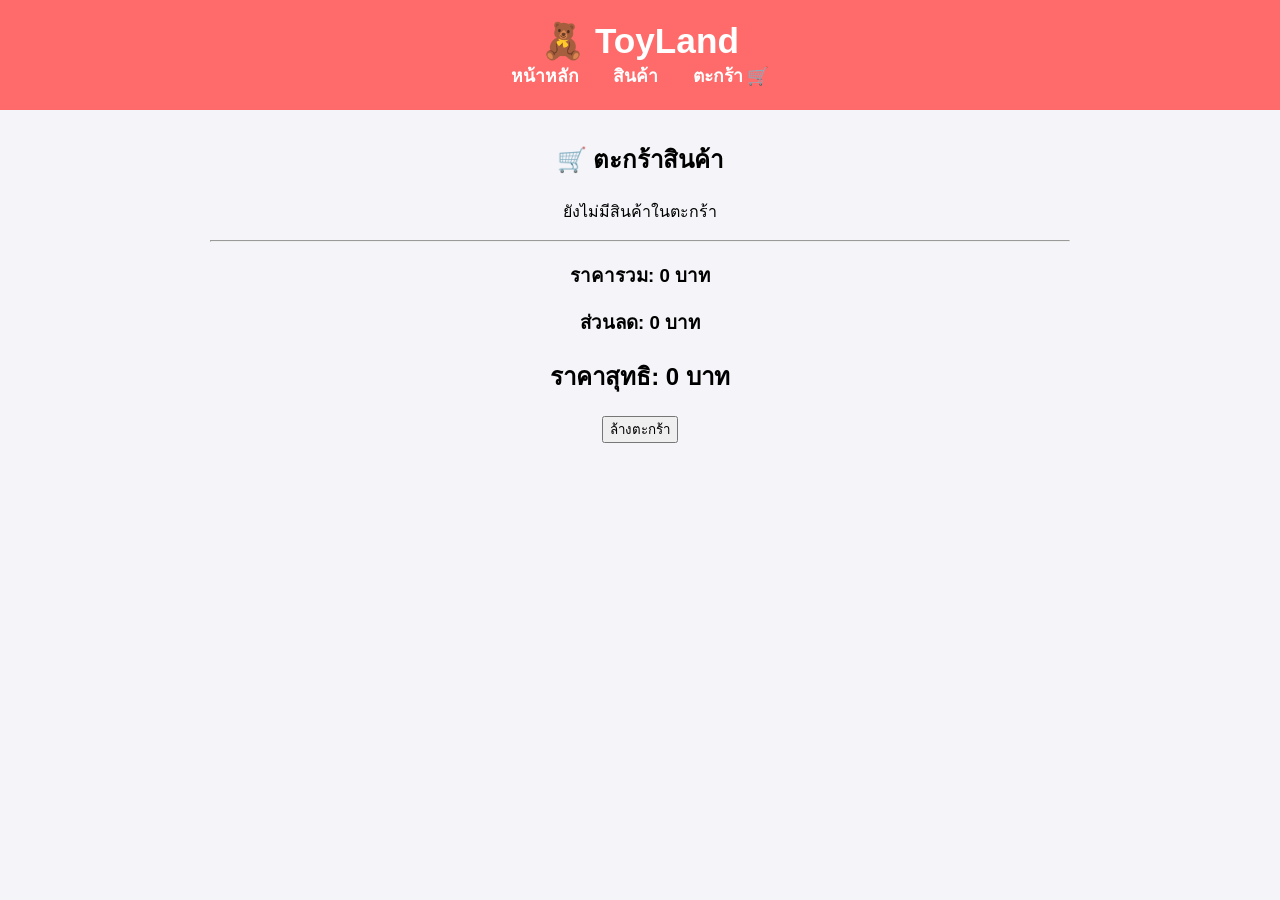
==== cart.html @ f5181a91 "add all project files" ====
<!DOCTYPE html>
<html lang="th">
<head>
    <meta charset="UTF-8">
    <meta name="viewport" content="width=device-width, initial-scale=1.0">
    <title>ตะกร้าสินค้า - ToyLand</title>
    <link rel="stylesheet" href="style.css">
</head>

<body>

<header>
    <h1>🧸 ToyLand</h1>

    <nav>
        <a href="index.html">หน้าหลัก</a>
        <a href="products.html">สินค้า</a>
        <a href="cart.html">ตะกร้า 🛒</a>
    </nav>
</header>

<main class="cart">
    <h2>🛒 ตะกร้าสินค้า</h2>

    <div id="cart-items"></div>

    <hr>

    <h3>ราคารวม: <span id="total">0</span> บาท</h3>

    <h3>ส่วนลด: <span id="discount">0</span> บาท</h3>

    <h2>ราคาสุทธิ: <span id="final-price">0</span> บาท</h2>

    <button onclick="clearCart()">
        ล้างตะกร้า
    </button>
</main>

<script src="script.js"></script>

</body>
</html>
---- style.css ----
* {
    box-sizing: border-box;
    font-family: 'Kanit', sans-serif, Tahoma;
}

body {
    margin: 0;
    padding: 0;
    background-color: #f4f4f9;
    text-align: center;
}

header {
    background-color: #ff6b6b;
    color: white;
    padding: 20px;
}

header h1 {
    margin: 0;
    font-size: 2.2rem;
}

nav a {
    color: white;
    text-decoration: none;
    margin: 0 15px;
    font-weight: bold;
    font-size: 1.1rem;
}

nav a:hover {
    text-decoration: underline;
}

.hero {
    background-color: #ffeaa7;
    padding: 40px 20px;
}

.hero h2 {
    margin-top: 0;
    color: #2d3436;
}

.btn {
    display: inline-block;
    background-color: #ff7675;
    color: white;
    padding: 12px 24px;
    text-decoration: none;
    border-radius: 25px;
    font-weight: bold;
    margin-top: 15px;
    transition: 0.3s;
}

.btn:hover {
    background-color: #d63031;
}

.categories, main {
    max-width: 900px;
    margin: 30px auto;
    padding: 0 20px;
}

/* จัดวางเป็นช่องๆ 3 ช่องต่อแถวสวยๆ */
.category-box, .products {
    display: grid;
    grid-template-columns: repeat(auto-fit, minmax(240px, 1fr));
    gap: 20px;
    margin-top: 20px;
}

.category-box > div, .product {
    background: white;
    padding: 25px 15px;
    border-radius: 15px;
    box-shadow: 0 4px 10px rgba(0,0,0,0.08);
    transition: transform 0.2s, box-shadow 0.2s;
    font-size: 1.1rem;
    font-weight: bold;
}

.category-box > div:hover, .product:hover {
    transform: translateY(-5px);
    box-shadow: 0 8px 15px rgba(0,0,0,0.15);
}

.product-image {
    font-size: 3rem;
    margin-bottom: 10px;
}

.product button {
    background-color: #00b894;
    color: white;
    border: none;
    padding: 10px 20px;
    border-radius: 8px;
    font-size: 1rem;
    cursor: pointer;
    margin-top: 10px;
    transition: 0.2s;
}

.product button:hover {
    background-color: #00876c;
}
/* แต่งแจ้งเตือนเด้งดึ๋งน่ารักๆ */
.custom-toast {
    position: fixed;
    bottom: -60px;
    right: 20px;
    background-color: #ff7675;
    color: white;
    padding: 12px 22px;
    border-radius: 25px;
    box-shadow: 0 5px 15px rgba(0,0,0,0.2);
    font-size: 0.95rem;
    transition: all 0.4s cubic-bezier(0.68, -0.55, 0.265, 1.55);
    opacity: 0;
    z-index: 9999;
}

.custom-toast.show {
    bottom: 30px;
    opacity: 1;
}
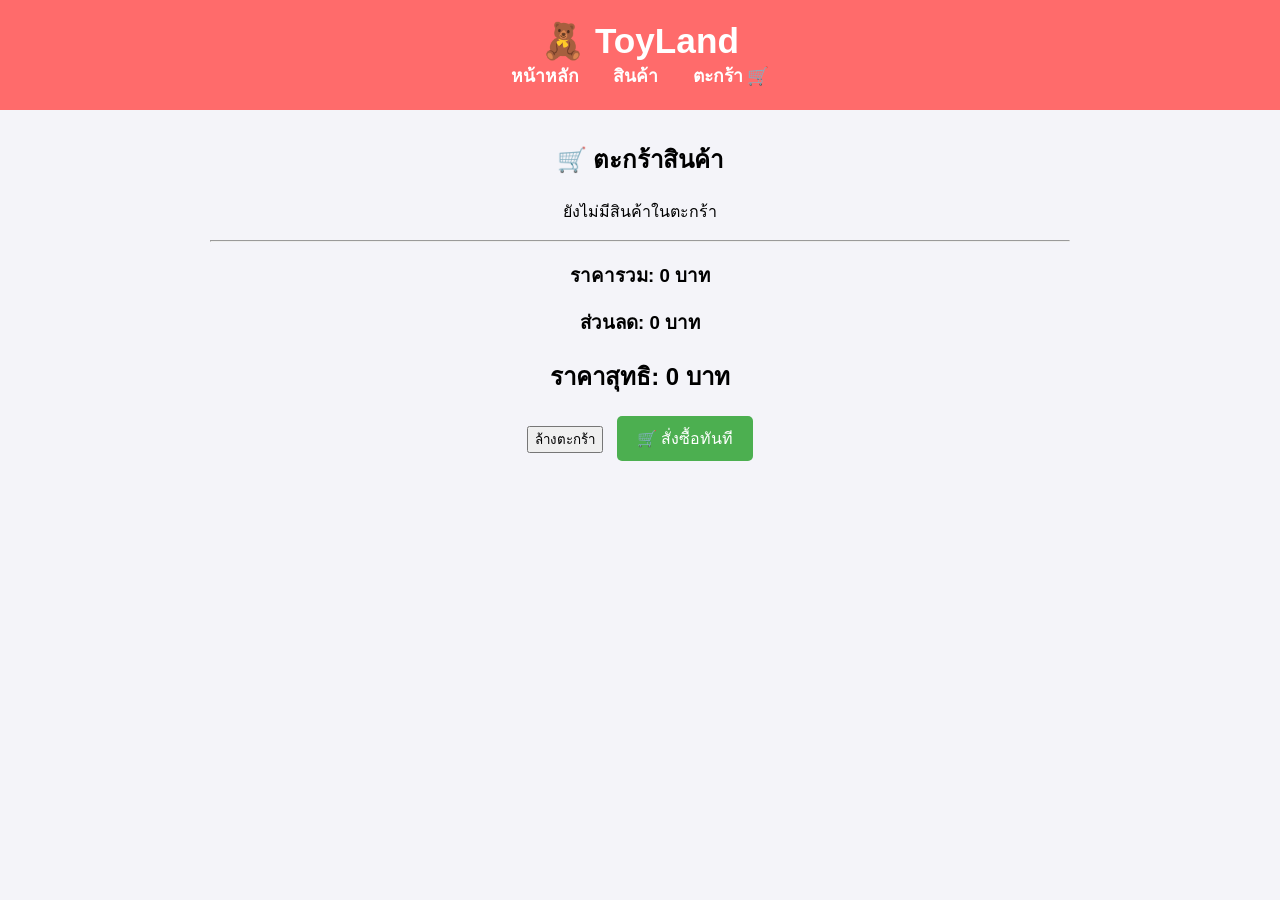
==== commit d17fcb42: "งาน" ====
--- a/cart.html
+++ b/cart.html
@@ -35,6 +35,7 @@
     <button onclick="clearCart()">
         ล้างตะกร้า
     </button>
+    <button onclick="checkout()" style="background-color: #4CAF50; color: white; padding: 10px 20px; border: none; border-radius: 5px; cursor: pointer; font-size: 16px; margin-left: 10px;">🛒 สั่งซื้อทันที</button>
 </main>
 
 <script src="script.js"></script>
--- a/style.css
+++ b/style.css
@@ -127,4 +127,67 @@
 .custom-toast.show {
     bottom: 30px;
     opacity: 1;
+}
+/* จัดสไตล์การ์ดสินค้าให้รองรับตัวเลือก */
+.product-card {
+  display: flex;
+  flex-direction: column;
+  justify-content: space-between;
+  padding: 20px;
+}
+
+.product-options {
+  display: flex;
+  flex-direction: column;
+  gap: 10px;
+  margin: 15px 0;
+  width: 100%;
+}
+
+.option-group {
+  display: flex;
+  justify-content: space-between;
+  align-items: center;
+  font-size: 14px;
+}
+
+.option-group label {
+  font-weight: bold;
+  color: #444;
+}
+
+.option-select {
+  padding: 6px 10px;
+  border: 1px solid #ccc;
+  border-radius: 8px;
+  background-color: #fff;
+  font-size: 13px;
+  width: 60%;
+  cursor: pointer;
+  outline: none;
+  transition: border-color 0.2s;
+}
+
+.option-select:focus {
+  border-color: #10b981;
+}
+/* ตกแต่ง Footer */
+footer {
+  background-color: #333;
+  color: #fff;
+  text-align: center;
+  padding: 30px 20px;
+  margin-top: 50px;
+}
+
+.footer-content p {
+  margin: 8px 0;
+  font-size: 0.95rem;
+  color: #ddd;
+}
+
+.footer-content .copyright {
+  font-size: 0.85rem;
+  color: #aaa;
+  margin-top: 15px;
 }
